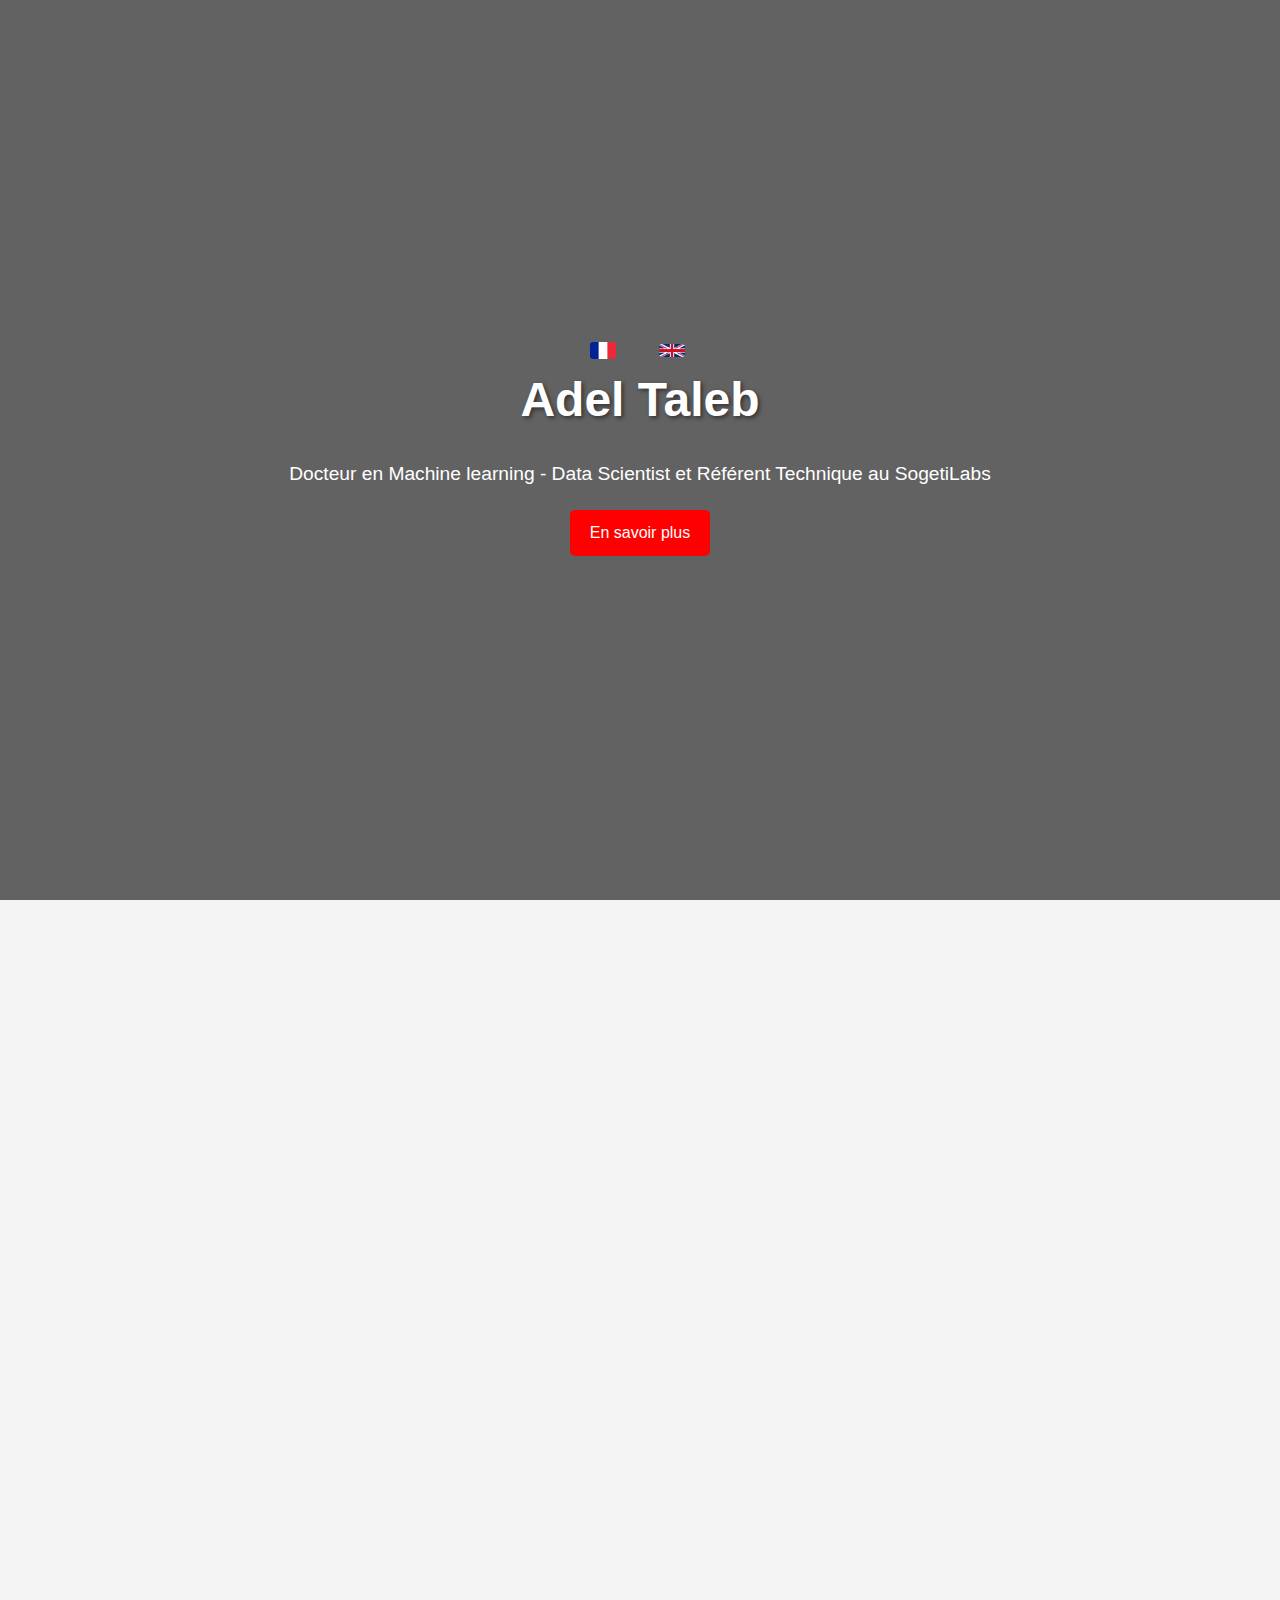
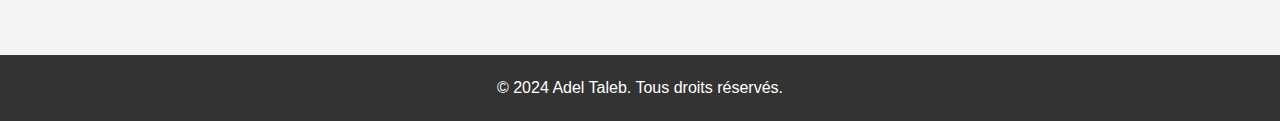
==== index.html @ 9c5132cb "Update index.html" ====
<!DOCTYPE html>
<html lang="fr">
<head>
    <meta charset="UTF-8">
    <meta name="viewport" content="width=device-width, initial-scale=1.0">
    <title>Adel Taleb - Data Scientist</title>
    <link rel="stylesheet" href="https://cdnjs.cloudflare.com/ajax/libs/font-awesome/5.15.4/css/all.min.css">
    <link rel="stylesheet" href="styles.css">
    <script defer src="script.js"></script>
</head>
<body>
    <header>
        <div class="container">
            <nav>
                <ul>
                    <li><a href="index.html"><img src="france.png" alt="Français" class="flag-icon"></a></li>
                    <li><a href="index_en.html"><img src="uk.png" alt="English" class="flag-icon"></a></li>
                </ul>
            </nav>
            <h1 class="title">Adel Taleb</h1>
            <p class="subtitle">Docteur en Machine learning - Data Scientist et Référent Technique au SogetiLabs</p>
            <a href="#about" class="btn">En savoir plus</a>
        </div>
    </header>

    <section id="about" class="fade-in">
        <div class="container">
            <h2>À propos de moi</h2>
            <div class="about-content">
                <img src="photo-identite.jpg" alt="Photo d'Adel Taleb" class="photo-identite">
                <div>
                    <p>Je suis Adel Taleb, docteur en Machine Learning et Data Scientist. Mes recherches portent sur l'analyse de la motricité à travers l'utilisation de la vision par ordinateur et de l'intelligence artificielle pour évaluer les troubles neuro-moteurs chez l'enfant et l'adulte.</p>
                    <p>Dans ma thèse, j'ai exploré quatre axes principaux :</p>
                    <ul>
                        <li><strong>Étude des mouvements généraux (GMs) :</strong> J'ai modélisé ces mouvements via l'intelligence artificielle pour les utiliser comme indicateurs précoces des troubles neuro-moteurs.</li>
                        <li><strong>Adaptation des modèles de pose pour les nourrissons :</strong> J'ai optimisé les modèles d'estimation de pose en contexte de données limitées, en tenant compte des spécificités morphologiques des nourrissons.</li>
                        <li><strong>Classification de l'amytrophie spinale infantile (ASI) :</strong> J'ai développé un modèle de classification pour l'ASI, en insistant sur l'explicabilité clinique des résultats.</li>
                        <li><strong>Analyse biomécanique de la marche chez l'adulte :</strong> J'ai appliqué les techniques développées pour les enfants à l'analyse des troubles de la marche chez les adultes, en particulier dans le cadre de l’hémiplégie.</li>
                    </ul>
                    <p>Mon travail a contribué à améliorer l’évaluation et le diagnostic des anomalies motrices, tant dans le domaine pédiatrique que chez les adultes. Il ouvre également de nouvelles perspectives pour la détection précoce des troubles neuro-moteurs.</p>
                </div>
            </div>
        </div>
    </section>

    <section id="experience" class="fade-in">
        <div class="container">
            <h2>Expériences professionnelles</h2>
    
            <!-- Première expérience : SogetiLabs -->
            <div class="timeline-item">
                <h3>SogetiLabs (Capgemini) - Data Scientist et Responsable du pôle data</h3>
                <p><strong>Septembre 2020 - Octobre 2024</strong></p>
                <p>À SogetiLabs, j'ai dirigé plusieurs projets d'envergure en tant que responsable du pôle data. Mes principales missions incluent :</p>
                <ul>
                    <li><strong>Projet de classification des comportements moteurs chez les nouveau-nés :</strong> Développement d'un modèle basé sur l'intelligence artificielle pour détecter les anomalies dans les mouvements généraux (GMs) des nourrissons. Ce projet a permis une détection plus précoce des troubles neuro-moteurs.</li>
                    <li><strong>Optimisation des modèles de deep learning :</strong> Mise en place d'une pipeline pour optimiser les performances des modèles de deep learning sur des données médicales, en adaptant les architectures de réseaux neuronaux convolutifs.</li>
                    <li><strong>Encadrement d'une équipe de data scientists :</strong> Supervision et mentorat de stagiaires et consultants dans la réalisation de projets de recherche et développement autour de l'intelligence artificielle.</li>
                </ul>
            </div>
    
            <!-- Deuxième expérience : PSL PhD -->
            <div class="timeline-item">
                <h3>Laboratoire CHART (PSL) - PhD Student</h3>
                <p><strong>Septembre 2019 - Octobre 2024</strong></p>
                <p>Dans le cadre de ma thèse à PSL, j'ai travaillé sur plusieurs axes majeurs de la recherche en vision par ordinateur appliquée à la motricité humaine :</p>
                <ul>
                    <li><strong>Développement d'un modèle pour l'amyotrophie spinale infantile :</strong> Création d'un modèle de classification pour diagnostiquer l'ASI à partir de vidéos de nourrissons. Ce modèle a été conçu pour être interprétable par des cliniciens.</li>
                    <li><strong>Étude des mouvements pathologiques chez les enfants :</strong> Analyse des mouvements anormaux chez les nourrissons en collaboration avec des neurologues pédiatriques, et adaptation des techniques de deep learning à des données médicales limitées.</li>
                </ul>
            </div>
    
            <!-- Troisième expérience : Alternance Data Scientist -->
            <div class="timeline-item">
                <h3>SogetiLabs (Capgemini) - Alternant Data Scientist</h3>
                <p><strong>Septembre 2018 - Septembre 2019</strong></p>
                <p>En tant qu'alternant Data Scientist, j'ai participé à des projets innovants au sein de l'équipe de R&D :</p>
                <ul>
                    <li><strong>Reconnaissance d'entités nommées :</strong> Développement d'algorithmes de deep learning pour la reconnaissance d'entités dans des documents textuels et leur anonymisation.</li>
                    <li><strong>Analyse prédictive de données :</strong> Participation à des projets d'analyse prédictive en utilisant des techniques de machine learning supervisé et non supervisé.</li>
                </ul>
            </div>
        </div>
    </section>
    
    <section id="education" class="fade-in">
        <div class="container">
            <h2>Diplômes</h2>
    
            <!-- Doctorat en Machine Learning -->
            <div class="timeline-item">
                <h3>Doctorat en Machine Learning</h3>
                <p><strong>École Pratique des Hautes Études (EPHE) - Paris, France</strong></p>
                <p><strong>2020 - 2024</strong></p>
                <p>Thèse portant sur l'analyse de la motricité à l'aide de la vision par ordinateur et de l'intelligence artificielle pour détecter et évaluer les troubles neuro-moteurs chez les enfants et les adultes.</p>
            </div>
    
            <!-- Master Machine Learning for Data Science -->
            <div class="timeline-item">
                <h3>Master Machine Learning for Data Science (mention B)</h3>
                <p><strong>Université Paris Cité - Paris, France</strong></p>
                <p><strong>2018 - 2020</strong></p>
                <p>Principaux projets réalisés :</p>
                <ul>
                    <li><strong>Mesure de la qualité de documents embeddings (Text Mining) :</strong> Analyse de la qualité des représentations vectorielles de documents textuels.</li>
                    <li><strong>Implémentation d'un réseau antagoniste génératif (GAN) :</strong> Utilisation des GANs pour le pseudo labeling dans le cadre du Deep Learning.</li>
                    <li><strong>Apprentissage profond pour la réduction de dimension :</strong> Utilisation du deep learning pour réduire la dimensionnalité des données complexes.</li>
                    <li><strong>Projet AI4Eye :</strong> Conception d'un modèle pour la reconnaissance et l'interprétation d'images vidéo destiné aux personnes malvoyantes, avec une estimation des distances (loin et proche).</li>
                    <li><strong>Système de recommandation :</strong> Réalisation d'un système de recommandation basé sur le filtrage collaboratif avec des méthodes de clustering pour estimer la qualité des recommandations.</li>
                </ul>
            </div>
        </div>
    </section>
    
    <section id="skills" class="fade-in">
        <div class="container">
            <h2>Compétences</h2>
    
            <h3>Compétences techniques</h3>
            <p>J'ai acquis une solide expertise dans plusieurs technologies et langages de programmation tout au long de ma carrière en tant que Data Scientist et chercheur en Machine Learning.</p>
            <div class="skills-grid">
                <div class="skill-box">
                    <i class="fas fa-code"></i>
                    <h4>Python</h4>
                    <p>Utilisé pour le développement de modèles d'intelligence artificielle, la gestion de données massives et l'implémentation de pipelines de machine learning.</p>
                </div>
                <div class="skill-box">
                    <i class="fas fa-chart-line"></i>
                    <h4>R</h4>
                    <p>Principalement utilisé pour l'analyse statistique et le traitement de données en R&D, ainsi que pour la création de visualisations de données avancées.</p>
                </div>
                <div class="skill-box">
                    <i class="fas fa-brain"></i>
                    <h4>TensorFlow & PyTorch</h4>
                    <p>Bibliothèques de deep learning utilisées pour l'entraînement et la mise en production de modèles d'apprentissage profond.</p>
                </div>
                <div class="skill-box">
                    <i class="fas fa-laptop-code"></i>
                    <h4>Scikit-Learn</h4>
                    <p>Utilisée pour la création de modèles de machine learning supervisés et non supervisés, notamment pour la classification et la régression.</p>
                </div>
                <div class="skill-box">
                    <i class="fas fa-database"></i>
                    <h4>SQL & NoSQL</h4>
                    <p>Maîtrise des bases de données relationnelles et non relationnelles, utilisées pour la gestion et l'extraction de données structurées et non structurées.</p>
                </div>
                <div class="skill-box">
                    <i class="fas fa-code-branch"></i>
                    <h4>Java & C/C++</h4>
                    <p>Langages utilisés dans des projets de développement d'applications nécessitant des performances élevées, notamment en vision par ordinateur.</p>
                </div>
            </div>
    
            <h3>Compétences interpersonnelles</h3>
            <div class="skills-grid">
                <div class="skill-box">
                    <i class="fas fa-users"></i>
                    <h4>Communication</h4>
                    <p>Capacité à vulgariser les concepts techniques complexes pour un public non spécialisé.</p>
                </div>
                <div class="skill-box">
                    <i class="fas fa-lightbulb"></i>
                    <h4>Résolution de problèmes</h4>
                    <p>Esprit analytique et résolution de problèmes.</p>
                </div>
                <div class="skill-box">
                    <i class="fas fa-handshake"></i>
                    <h4>Travail en équipe</h4>
                    <p>Excellentes compétences en communication et travail d'équipe.</p>
                </div>
                <div class="skill-box">
                    <i class="fas fa-calendar-check"></i>
                    <h4>Rigueur</h4>
                    <p>Grande rigueur et gestion des priorités.</p>
                </div>
            </div>
        </div>
    </section>

    <section id="publications" class="fade-in">
        <div class="container">
            <h2>Publications scientifiques</h2>
            <ul>
                <li>Taleb, A. et al. (2024). <em>Spinal Muscular Atrophy Hypotonia Detection Using Computer Vision</em>. JAMA Pediatrics.</li>
                <li>Taleb, A. et al. (2023). <em>Improve pose estimation model performance with unlabeled data</em>. IEEE CSCE.</li>
                <li>Rambaud, P. et al. (2023). <em>Binary classification vs anomaly detection on imbalanced tabular medical datasets</em>. IEEE CSCE.</li>
            </ul>
        </div>
    </section>

    <section id="contact" class="fade-in">
        <div class="container">
            <h2>Contact</h2>
            <p>Email : <a href="mailto:adel-taleb@outlook.com">adel-taleb@outlook.com</a></p>
            <p>Téléphone : +33 6 51 69 81 42</p>
            <p>LinkedIn : <a href="https://www.linkedin.com/in/adel-ali-taleb">linkedin.com/in/adel-ali-taleb</a></p>
        </div>
    </section>

    <footer>
        <div class="container">
            <p>© 2024 Adel Taleb. Tous droits réservés.</p>
        </div>
    </footer>
</body>
</html>
---- styles.css ----
* {
    margin: 0;
    padding: 0;
    box-sizing: border-box;
}

body {
    font-family: 'Arial', sans-serif;
    background-color: #f4f4f4;
    color: #333;
    line-height: 1.6;
}

header {
    background: linear-gradient(rgba(0, 0, 0, 0.6), rgba(0, 0, 0, 0.6)), url('background.jpg') no-repeat center center/cover;
    height: 100vh;
    display: flex;
    justify-content: center;
    align-items: center;
    color: white;
    text-align: center;
}

header .title {
    font-size: 3em;
    animation: slide-in 1.5s ease-in-out;
    text-shadow: 2px 2px 4px rgba(0, 0, 0, 0.5); /* Ombre pour rendre le texte lisible */
}

header .subtitle {
    margin: 20px 0;
    font-size: 1.2em;
    animation: fade-in 2s ease-in-out;
}

.btn {
    background-color: #FF0000; /* Couleur rouge */
    color: white;
    padding: 10px 20px;
    text-decoration: none;
    border-radius: 5px; /* Arrondir tous les coins */
    animation: bounce-in 2.5s ease-in-out;
    transition: background-color 0.3s ease;
    display: inline-block; /* S'assurer que le bouton est un élément de bloc */
    overflow: hidden; /* Pour éviter tout débordement de style */
}

.btn:hover {
    background-color: #cc0000; /* Couleur plus foncée au survol */
}

.container {
    width: 80%;
    margin: auto;
    overflow: hidden;
}

section {
    padding: 60px 0;
}

.fade-in {
    opacity: 0;
    transform: translateY(20px);
    transition: all 0.5s ease-in-out;
}

.skills-grid {
    display: flex;
    justify-content: space-between;
}

.skill-box {
    background: #eee;
    padding: 20px;
    border-radius: 8px;
    width: 48%;
}

.timeline {
    margin-top: 20px;
}

.timeline-item {
    margin-bottom: 20px;
    background-color: white;
    padding: 20px;
    border-left: 4px solid #FF0000; /* Changement de la bordure verte à rouge */
    border-radius: 5px;
}

footer {
    background-color: #333;
    color: white;
    text-align: center;
    padding: 20px 0;
}

@keyframes slide-in {
    from {
        transform: translateY(-50px);
    }
    to {
        transform: translateY(0);
    }
}

@keyframes fade-in {
    from {
        opacity: 0;
    }
    to {
        opacity: 1;
    }
}

@keyframes bounce-in {
    from {
        transform: scale(0.9);
    }
    to {
        transform: scale(1);
    }
}

.fade-in.visible {
    opacity: 1;
    transform: translateY(0);
}

.photo-identite {
    width: 150px;
    height: 200px;
    object-fit: cover;
    float: left;
    margin-right: 20px;
    border: 3px solid #FFFFFF;  /*Tu peux garder ou changer la couleur de la bordure */
    /* Supprimer le border-radius pour retirer l'effet de cercle */
}

nav ul {
    list-style-type: none;
    padding: 0;
    text-align: center;
}

nav ul li {
    display: inline;
    margin: 0 15px;
}

nav ul li a img.flag-icon {
    width: 30px;
    height: auto;
    vertical-align: middle;
    border: 2px solid transparent;
    border-radius: 5px;
}

nav ul li a img.flag-icon:hover {
    border-color: #FF0000; /* Bordure rouge au survol des icônes de drapeau */
}

.flag-icon {
    width: 30px;
    height: auto;
    vertical-align: middle;
    margin-right: 5px;
}
.about-content {
    display: flex;
    align-items: flex-start;
}

.about-content img {
    margin-right: 20px;
    width: 150px;
    height: 150px;
    object-fit: cover;
    border: 3px solid #FFFFFF; /* Garde ou modifie la couleur de la bordure */
}

.about-content p, .about-content ul {
    flex: 1; /* Permet au texte de prendre tout l'espace restant à droite de l'image */
}
.skills-grid {
    display: flex;
    flex-wrap: wrap;
    justify-content: space-around;
    margin-top: 20px;
}

.skill-box {
    background-color: #f9f9f9;
    border-radius: 8px;
    padding: 20px;
    width: 30%;
    margin: 10px 0;
    text-align: center;
    box-shadow: 0 4px 6px rgba(0, 0, 0, 0.1);
    transition: transform 0.3s ease, box-shadow 0.3s ease;
    opacity: 0;
    transform: translateY(20px);
    animation: fadeInUp 0.5s forwards;
}

.skill-box i {
    font-size: 2em;
    color: #FF0000; /* Couleur des icônes */
    margin-bottom: 10px;
}

.skill-box:hover {
    transform: translateY(-5px);
    box-shadow: 0 6px 12px rgba(0, 0, 0, 0.15);
}

@keyframes fadeInUp {
    to {
        opacity: 1;
        transform: translateY(0);
    }
}
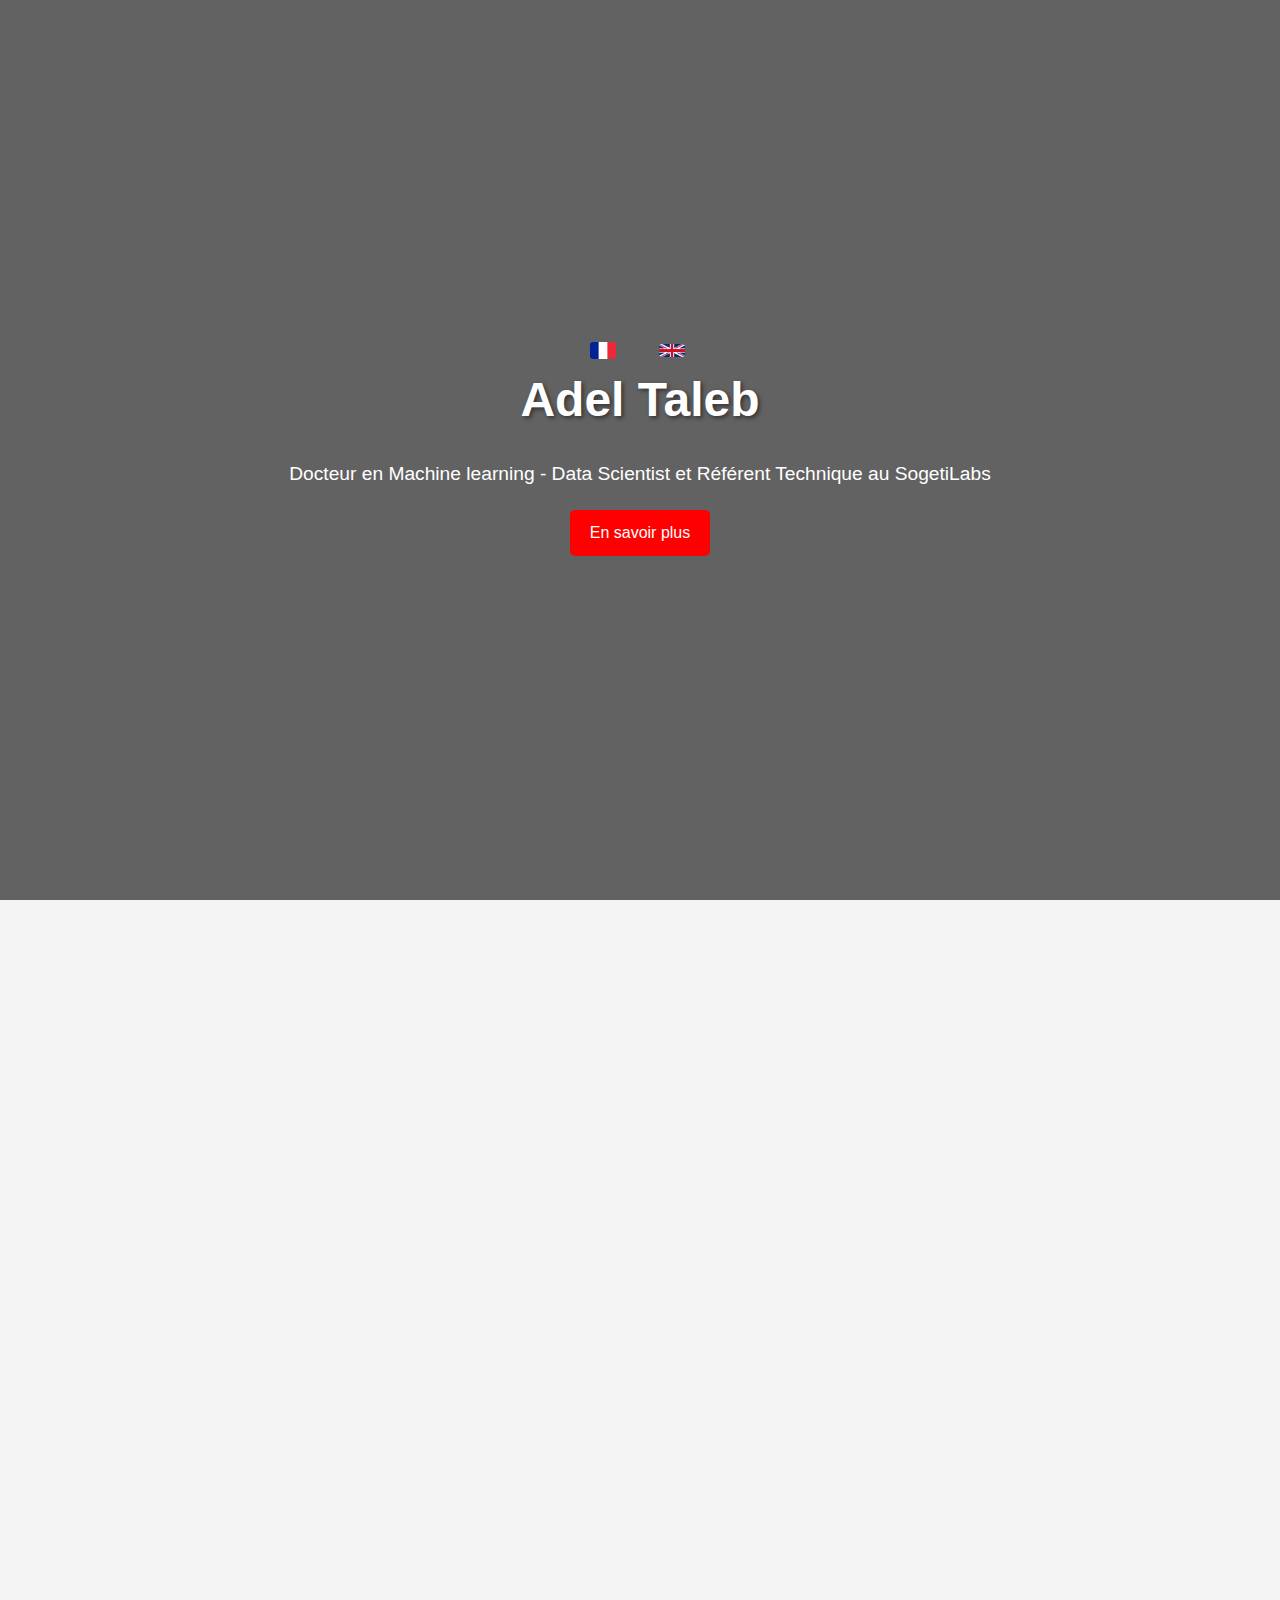
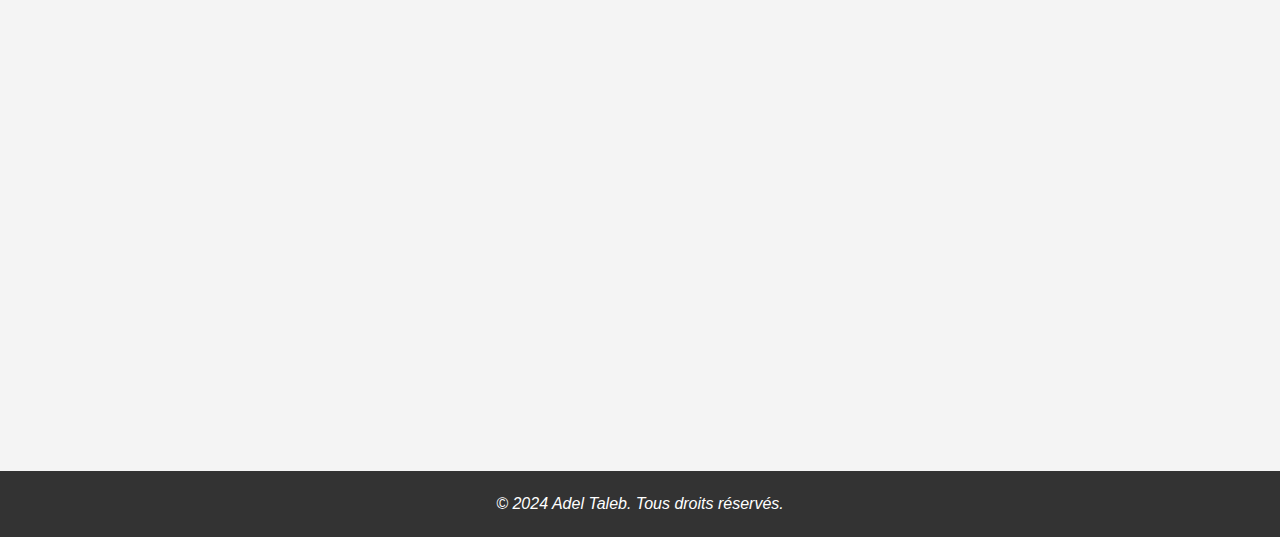
==== commit 03a4dc8f: "Update index.html" ====
--- a/index.html
+++ b/index.html
@@ -179,14 +179,42 @@
 
     <section id="publications" class="fade-in">
         <div class="container">
-            <h2>Publications scientifiques</h2>
-            <ul>
-                <li>Taleb, A. et al. (2024). <em>Spinal Muscular Atrophy Hypotonia Detection Using Computer Vision</em>. JAMA Pediatrics.</li>
-                <li>Taleb, A. et al. (2023). <em>Improve pose estimation model performance with unlabeled data</em>. IEEE CSCE.</li>
-                <li>Rambaud, P. et al. (2023). <em>Binary classification vs anomaly detection on imbalanced tabular medical datasets</em>. IEEE CSCE.</li>
-            </ul>
-        </div>
-    </section>
+            <h2>Publications</h2>
+    
+            <div class="publications-grid">
+                <!-- Publication 1 -->
+                <div class="publication-item">
+                    <li>Taleb, A. et al. (2023). <em></em>. </li>
+                    <i class="fas fa-file-alt"></i>
+                    <h4>Spinal Muscular Atrophy Hypotonia Detection Using Computer Vision</h4>
+                    <p>Adel Taleb, Philippe Rambaud, Samuel Diop, Raphaël Fauches, Joanna Tomasik, François Jouen, Jean Bergounioux, 2024, JAMA Pediatric</p>
+                    <a href="https://pubmed.ncbi.nlm.nih.gov/38436953/" target="_blank" class="btn">Lire la publication</a>
+                </div>
+    
+                <!-- Publication 2 -->
+                <div class="publication-item">
+                    <li>Taleb, A. et al. (2023). <em></em>. </li>
+
+                    <i class="fas fa-file-alt"></i>
+                    <h4>Improve pose estimation model performance with unlabeled data</h4>
+                    <p>Adel Taleb, Samuel Diop, Philippe Rambaud, Awa Bakayoko, Audrey Benezit, Raphael Fauches, François Jouen, Jean Bergounioux, 2023, International Conference on Health Informatics and Medical Systems, IEEE CSCE.</p>
+                    <a href="https://ieeexplore.ieee.org/abstract/document/10487364" target="_blank" class="btn">Lire la publication</a>
+                </div>
+    
+                <!-- Publication 3 -->
+                <div class="publication-item">
+                    <i class="fas fa-file-alt"></i>
+                    Rambaud, P. et al. (2023). <em>
+                    <h4>Binary classification vs anomaly detection on imbalanced tabular medical datasets</h4>
+                    <p>Philippe Rambaud, Adel Taleb, Raphael Fauches, Arpad Rimmel, Joanna Tomasik, Jean Bergounioux, 2023, International Conference on Health Informatics and Medical Systems, IEEE CSCE.</p>
+                    <a href="https://ieeexplore.ieee.org/abstract/document/10487360" target="_blank" class="btn">Lire la publication</a>
+                </div>
+    
+                <!-- Ajouter plus de publications ici -->
+            </div>
+        </div>
+    </section>
+
 
     <section id="contact" class="fade-in">
         <div class="container">
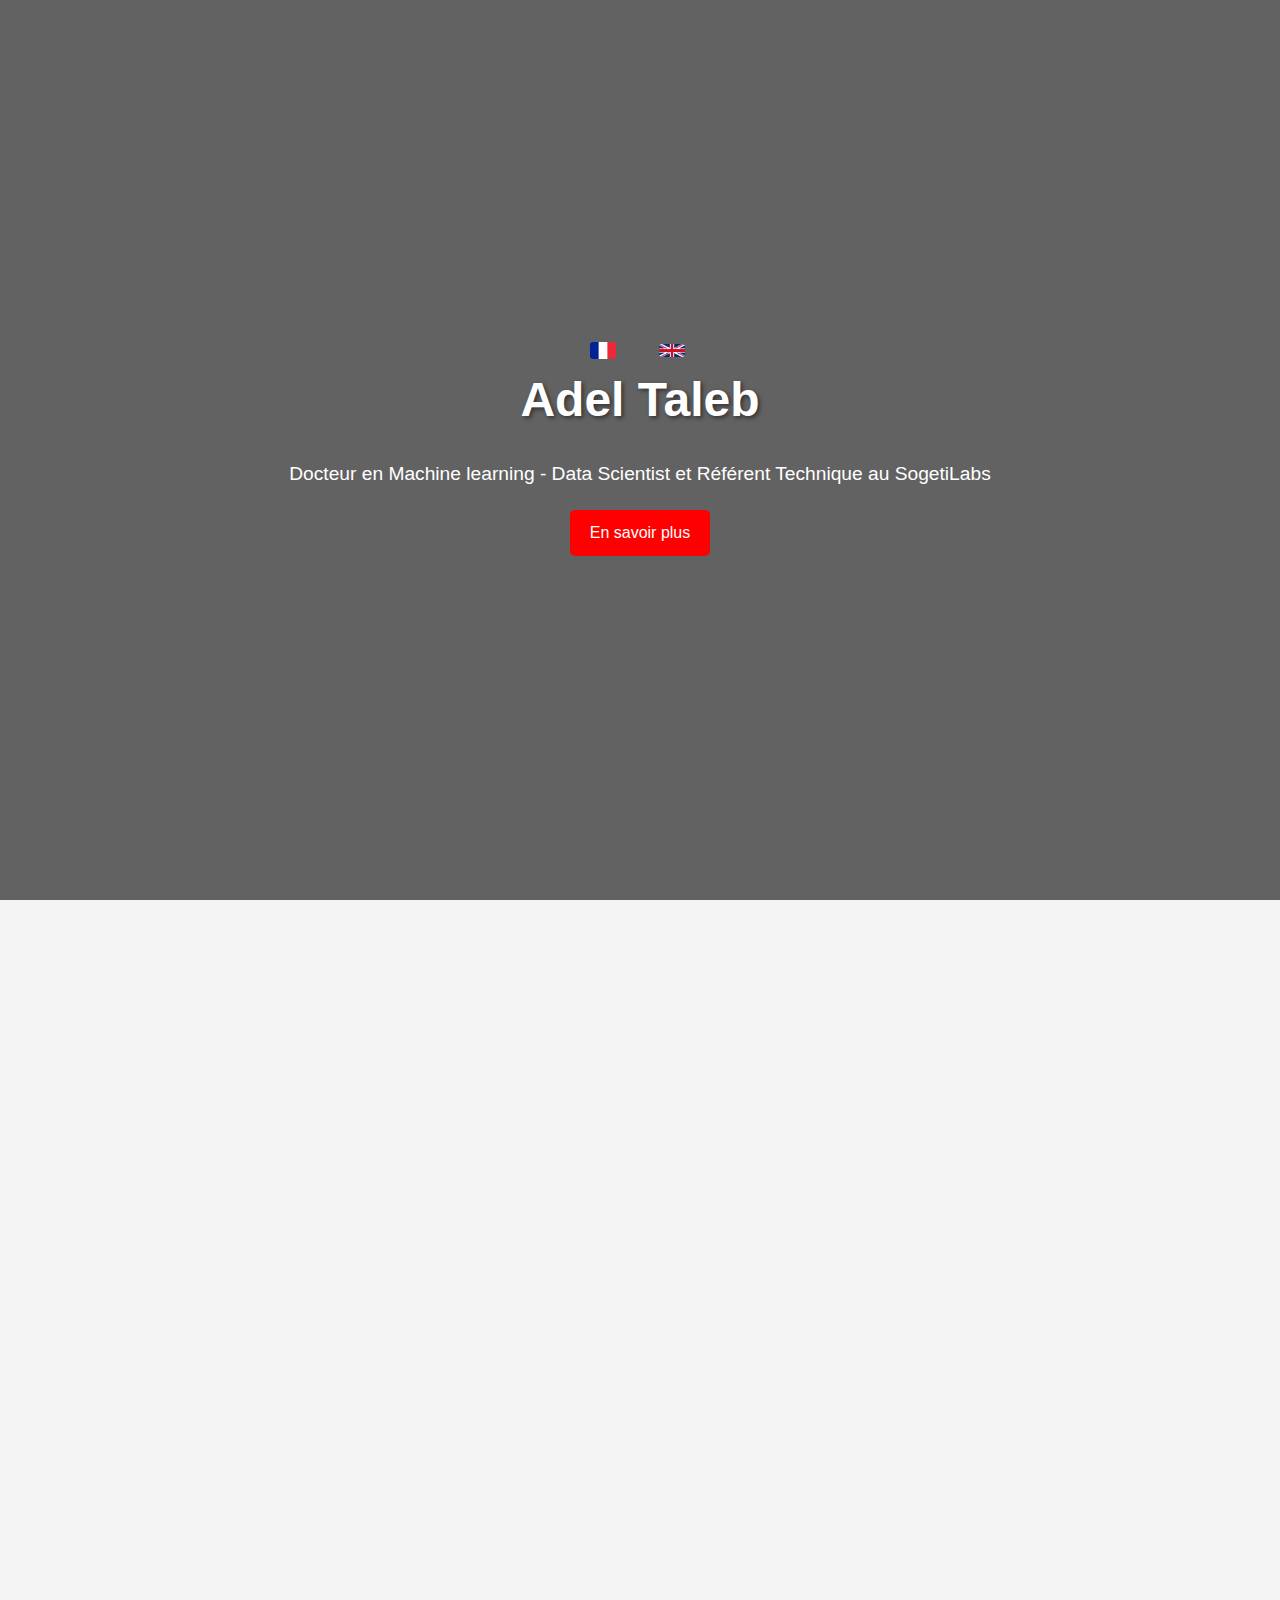
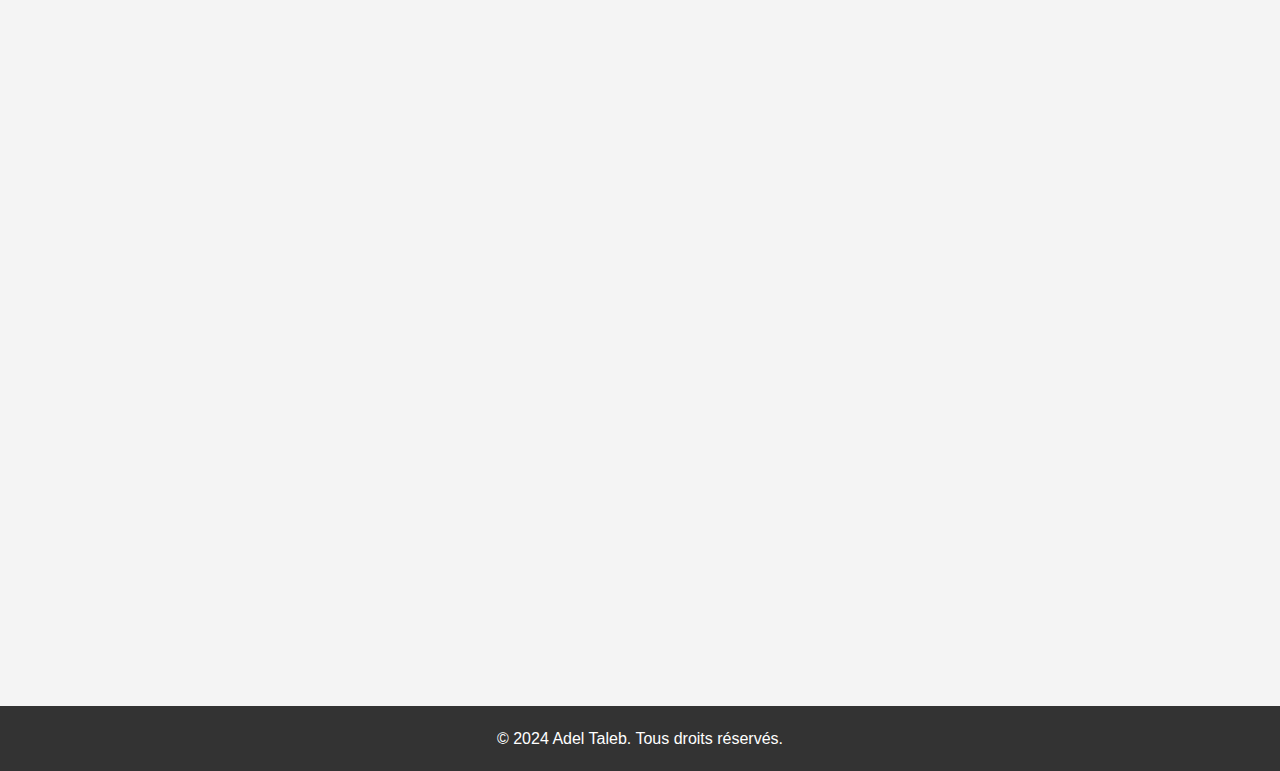
==== commit 4459362e: "Update index.html" ====
--- a/index.html
+++ b/index.html
@@ -184,7 +184,6 @@
             <div class="publications-grid">
                 <!-- Publication 1 -->
                 <div class="publication-item">
-                    <li>Taleb, A. et al. (2023). <em></em>. </li>
                     <i class="fas fa-file-alt"></i>
                     <h4>Spinal Muscular Atrophy Hypotonia Detection Using Computer Vision</h4>
                     <p>Adel Taleb, Philippe Rambaud, Samuel Diop, Raphaël Fauches, Joanna Tomasik, François Jouen, Jean Bergounioux, 2024, JAMA Pediatric</p>
@@ -193,7 +192,6 @@
     
                 <!-- Publication 2 -->
                 <div class="publication-item">
-                    <li>Taleb, A. et al. (2023). <em></em>. </li>
 
                     <i class="fas fa-file-alt"></i>
                     <h4>Improve pose estimation model performance with unlabeled data</h4>
@@ -204,7 +202,6 @@
                 <!-- Publication 3 -->
                 <div class="publication-item">
                     <i class="fas fa-file-alt"></i>
-                    Rambaud, P. et al. (2023). <em>
                     <h4>Binary classification vs anomaly detection on imbalanced tabular medical datasets</h4>
                     <p>Philippe Rambaud, Adel Taleb, Raphael Fauches, Arpad Rimmel, Joanna Tomasik, Jean Bergounioux, 2023, International Conference on Health Informatics and Medical Systems, IEEE CSCE.</p>
                     <a href="https://ieeexplore.ieee.org/abstract/document/10487360" target="_blank" class="btn">Lire la publication</a>
@@ -219,11 +216,44 @@
     <section id="contact" class="fade-in">
         <div class="container">
             <h2>Contact</h2>
-            <p>Email : <a href="mailto:adel-taleb@outlook.com">adel-taleb@outlook.com</a></p>
-            <p>Téléphone : +33 6 51 69 81 42</p>
-            <p>LinkedIn : <a href="https://www.linkedin.com/in/adel-ali-taleb">linkedin.com/in/adel-ali-taleb</a></p>
-        </div>
-    </section>
+            
+            <div class="contact-grid">
+                <!-- Informations de contact avec icônes -->
+                <div class="contact-info">
+                    <h3>Mes coordonnées</h3>
+                    <p><i class="fas fa-envelope"></i> Email : <a href="mailto:adel-taleb@outlook.com">adel-taleb@outlook.com</a></p>
+                    <p><i class="fas fa-phone"></i> Téléphone : +33 6 12 34 56 78</p>
+                    <p><i class="fas fa-map-marker-alt"></i> Localisation : Paris, France</p>
+                    <p><i class="fab fa-linkedin"></i> LinkedIn: <a href="https://www.linkedin.com/in/adel-taleb" target="_blank">My LinkedIn Profile</a></p>
+                    <p><i class="fas fa-graduation-cap"></i> Google Scholar: <a href="https://scholar.google.com/citations?user=example" target="_blank">My Google Scholar Profile</a></p>
+                </div>
+    
+                <!-- Formulaire de contact stylisé -->
+                <div class="contact-form">
+                    <h3>Envoyez-moi un message</h3>
+                    <form action="https://formspree.io/f/xyzygnej" method="POST">
+                        <div class="form-group">
+                            <label for="name">Nom</label>
+                            <input type="text" id="name" name="name" required>
+                        </div>
+                    
+                        <div class="form-group">
+                            <label for="email">Email</label>
+                            <input type="email" id="email" name="email" required>
+                        </div>
+                    
+                        <div class="form-group">
+                            <label for="message">Message</label>
+                            <textarea id="message" name="message" rows="5" required></textarea>
+                        </div>
+                    
+                        <button type="submit" class="btn">Envoyer</button>
+                    </form>
+                </div>
+            </div>
+        </div>
+    </section>
+
 
     <footer>
         <div class="container">
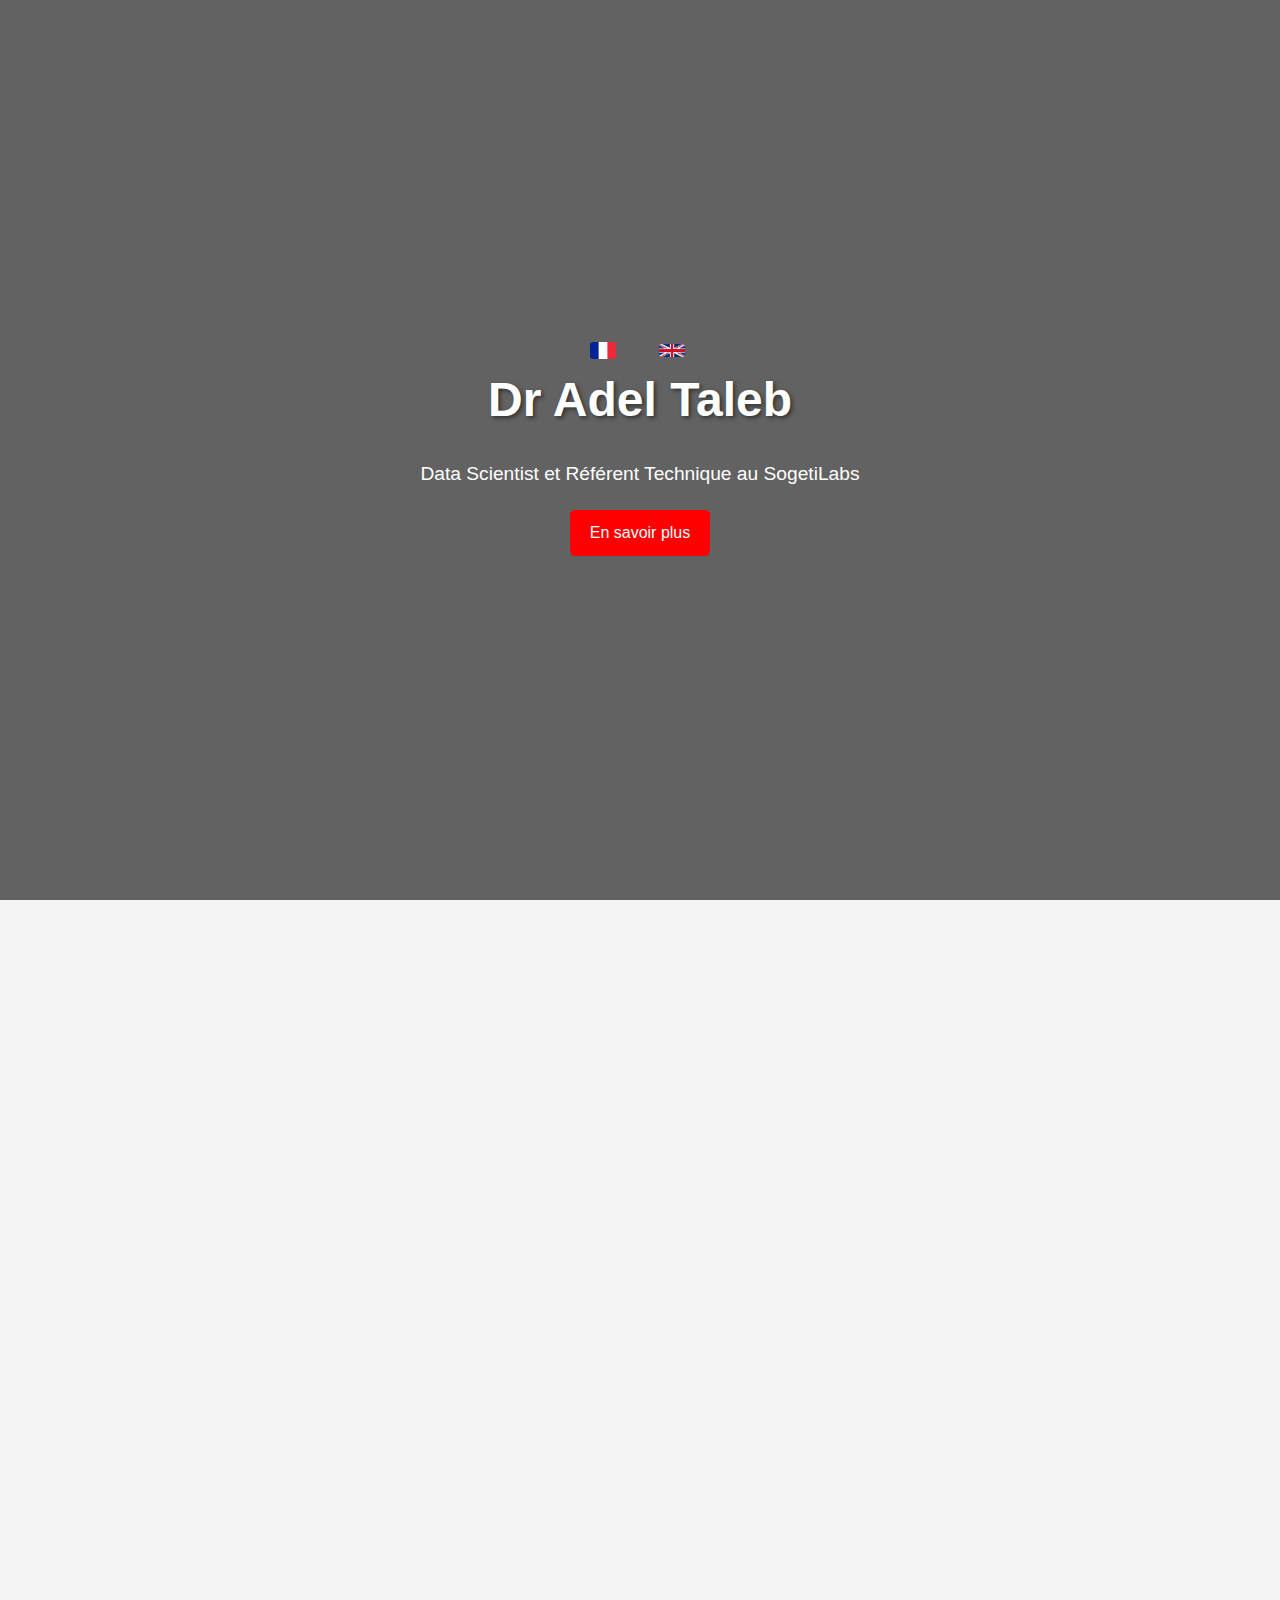
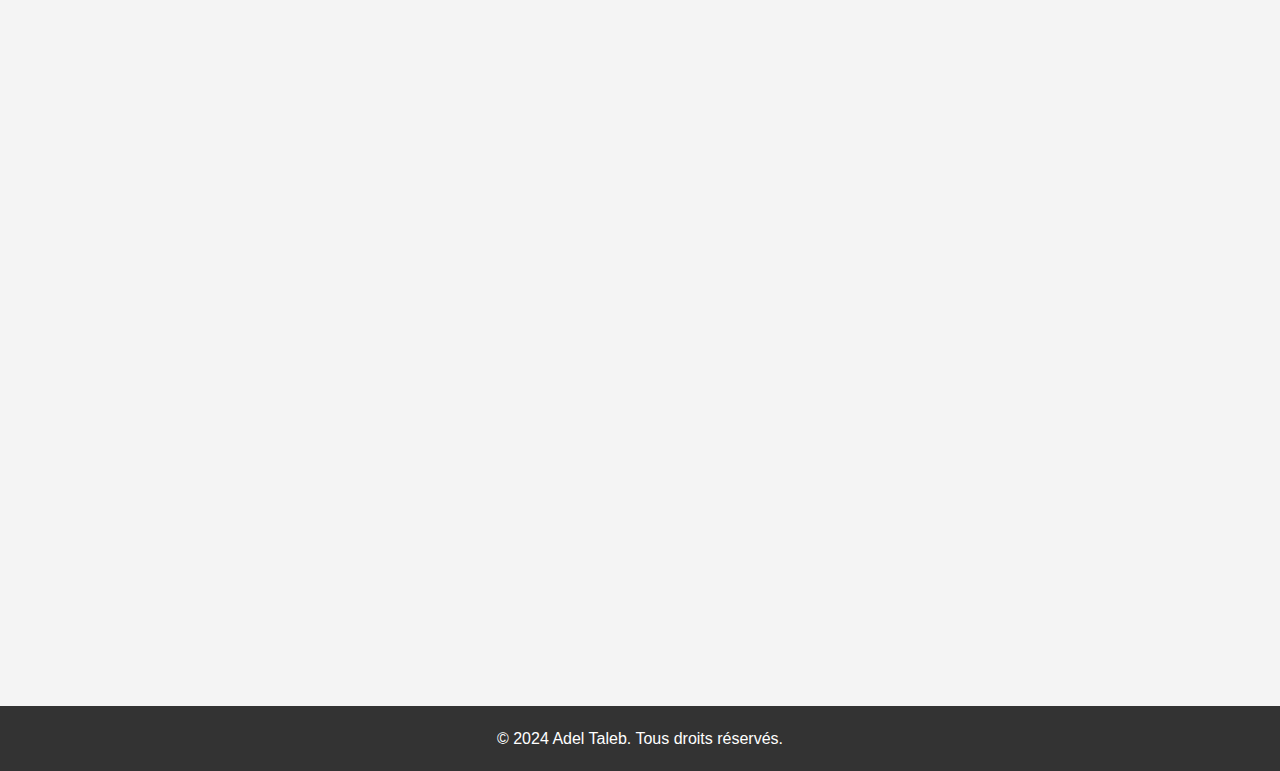
==== commit 5fd268ab: "Update index.html" ====
--- a/index.html
+++ b/index.html
@@ -3,7 +3,7 @@
 <head>
     <meta charset="UTF-8">
     <meta name="viewport" content="width=device-width, initial-scale=1.0">
-    <title>Adel Taleb - Data Scientist</title>
+    <title>Dr Adel Taleb - Data Scientist</title>
     <link rel="stylesheet" href="https://cdnjs.cloudflare.com/ajax/libs/font-awesome/5.15.4/css/all.min.css">
     <link rel="stylesheet" href="styles.css">
     <script defer src="script.js"></script>
@@ -17,8 +17,8 @@
                     <li><a href="index_en.html"><img src="uk.png" alt="English" class="flag-icon"></a></li>
                 </ul>
             </nav>
-            <h1 class="title">Adel Taleb</h1>
-            <p class="subtitle">Docteur en Machine learning - Data Scientist et Référent Technique au SogetiLabs</p>
+            <h1 class="title">Dr Adel Taleb</h1>
+            <p class="subtitle">Data Scientist et Référent Technique au SogetiLabs</p>
             <a href="#about" class="btn">En savoir plus</a>
         </div>
     </header>
@@ -224,8 +224,8 @@
                     <p><i class="fas fa-envelope"></i> Email : <a href="mailto:adel-taleb@outlook.com">adel-taleb@outlook.com</a></p>
                     <p><i class="fas fa-phone"></i> Téléphone : +33 6 12 34 56 78</p>
                     <p><i class="fas fa-map-marker-alt"></i> Localisation : Paris, France</p>
-                    <p><i class="fab fa-linkedin"></i> LinkedIn: <a href="https://www.linkedin.com/in/adel-taleb" target="_blank">My LinkedIn Profile</a></p>
-                    <p><i class="fas fa-graduation-cap"></i> Google Scholar: <a href="https://scholar.google.com/citations?user=example" target="_blank">My Google Scholar Profile</a></p>
+                    <p><i class="fab fa-linkedin"></i> <a href="https://www.linkedin.com/in/adel-ali-taleb" target="_blank">LinkedIn</a></p>
+                    <p><i class="fas fa-graduation-cap"></i> <a href="https://scholar.google.com/citations?user=example" target="_blank">Google Scholar</a></p>
                 </div>
     
                 <!-- Formulaire de contact stylisé -->
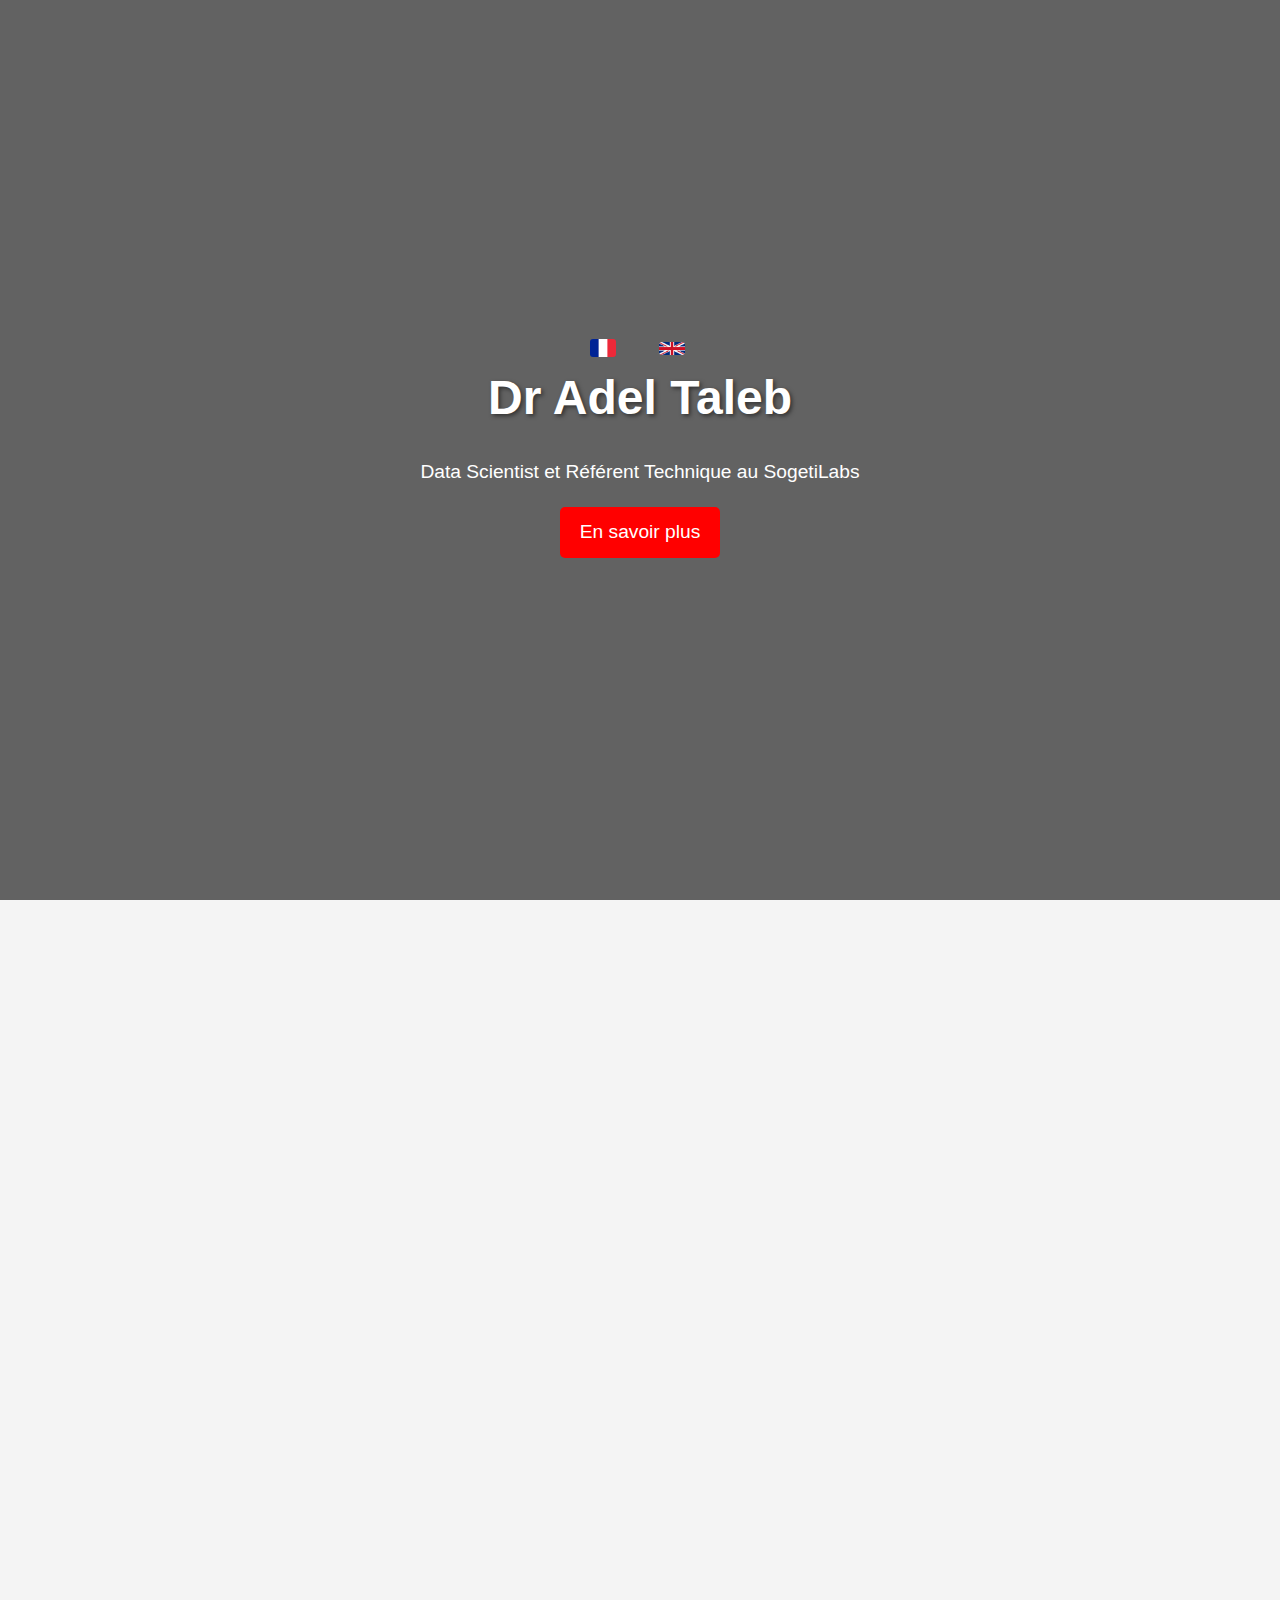
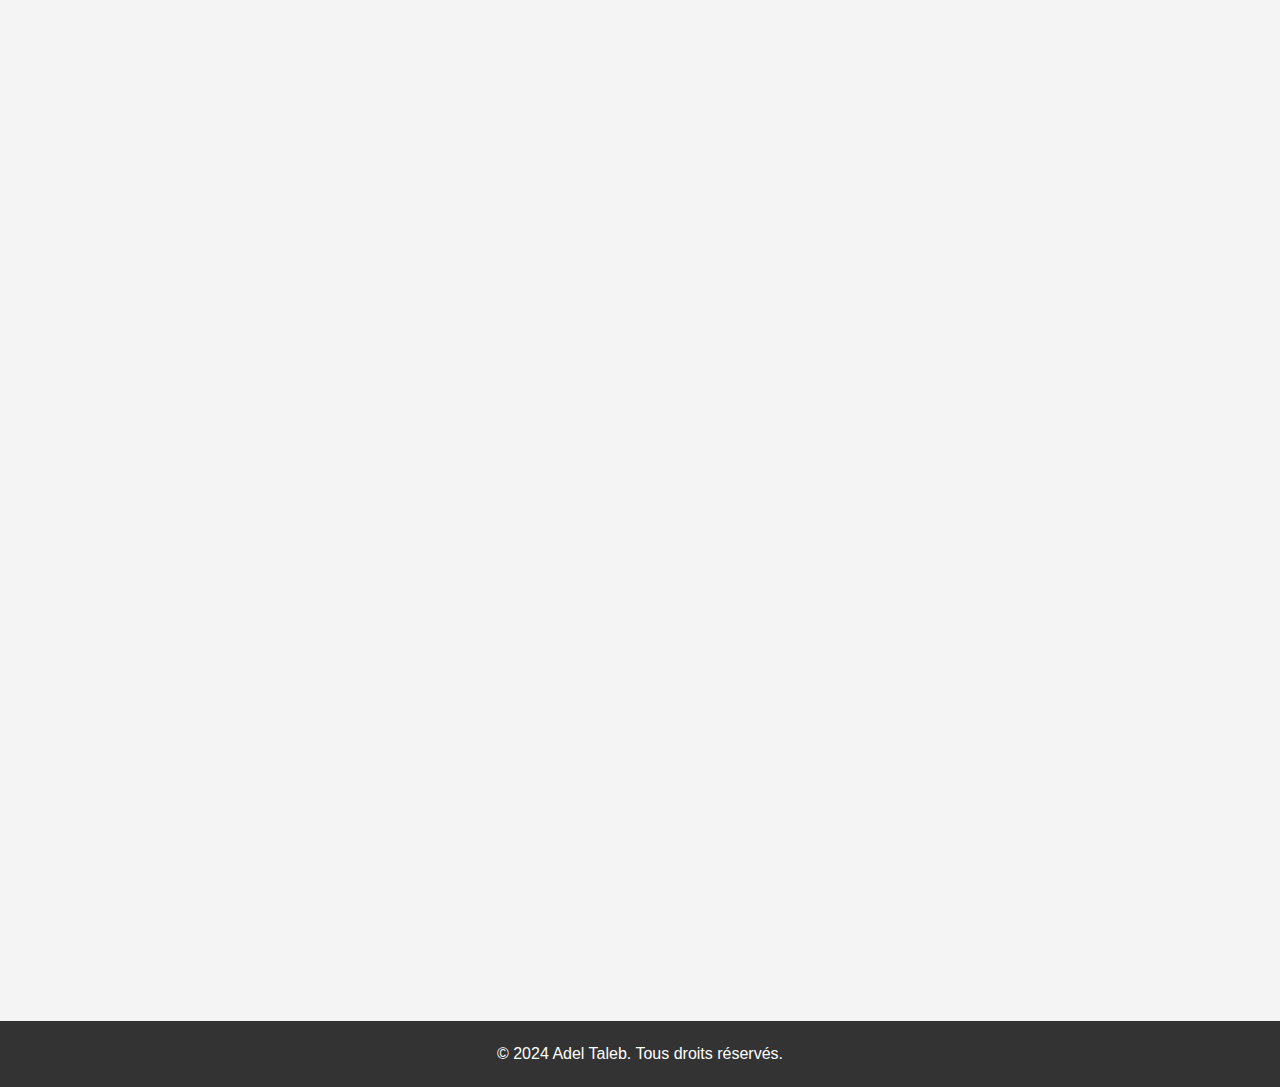
==== commit b0375284: "Update index.html" ====
--- a/index.html
+++ b/index.html
@@ -225,7 +225,7 @@
                     <p><i class="fas fa-phone"></i> Téléphone : +33 6 12 34 56 78</p>
                     <p><i class="fas fa-map-marker-alt"></i> Localisation : Paris, France</p>
                     <p><i class="fab fa-linkedin"></i> <a href="https://www.linkedin.com/in/adel-ali-taleb" target="_blank">LinkedIn</a></p>
-                    <p><i class="fas fa-graduation-cap"></i> <a href="https://scholar.google.com/citations?user=example" target="_blank">Google Scholar</a></p>
+                    <p><i class="fas fa-graduation-cap"></i> <a href="https://scholar.google.com/citations?user=dYYvnHgAAAAJ&hl=fr" target="_blank">Google Scholar</a></p>
                 </div>
     
                 <!-- Formulaire de contact stylisé -->
@@ -246,11 +246,18 @@
                             <label for="message">Message</label>
                             <textarea id="message" name="message" rows="5" required></textarea>
                         </div>
-                    
                         <button type="submit" class="btn">Envoyer</button>
                     </form>
                 </div>
             </div>
+        </div>
+    </section>
+    <section id="download-cv" class="fade-in">
+        <div class="container">
+            <h2>Téléchargez mon CV</h2>
+            <a href="CV_Adel_Taleb.pdf" download class="btn">
+                <i class="fas fa-download"></i> Télécharger mon CV
+            </a>
         </div>
     </section>
 
--- a/styles.css
+++ b/styles.css
@@ -34,19 +34,18 @@
 }
 
 .btn {
-    background-color: #FF0000; /* Couleur rouge */
+    background-color: #FF0000;
     color: white;
     padding: 10px 20px;
     text-decoration: none;
-    border-radius: 5px; /* Arrondir tous les coins */
-    animation: bounce-in 2.5s ease-in-out;
+    border-radius: 50px; /* Force un arrondi complet en haut et en bas */
+    display: inline-block;
     transition: background-color 0.3s ease;
-    display: inline-block; /* S'assurer que le bouton est un élément de bloc */
-    overflow: hidden; /* Pour éviter tout débordement de style */
+    overflow: hidden; /* S'assure qu'aucun contenu ne déborde */
 }
 
 .btn:hover {
-    background-color: #cc0000; /* Couleur plus foncée au survol */
+    background-color: #cc0000;
 }
 
 .container {
@@ -221,4 +220,152 @@
         transform: translateY(0);
     }
 }
-
+.publications-grid {
+    display: flex;
+    flex-wrap: wrap;
+    justify-content: space-around;
+    margin-top: 20px;
+}
+
+.publication-item {
+    background-color: #f9f9f9;
+    border-radius: 10px;
+    padding: 20px;
+    width: 30%;
+    margin: 10px 0;
+    text-align: center;
+    box-shadow: 0 4px 8px rgba(0, 0, 0, 0.1);
+    transition: transform 0.3s ease, box-shadow 0.3s ease;
+    opacity: 0;
+    transform: translateY(20px);
+    animation: fadeInUp 0.5s forwards;
+}
+
+.publication-item i {
+    font-size: 3em;
+    color: #FF0000; /* Couleur de l'icône */
+    margin-bottom: 10px;
+}
+
+.publication-item:hover {
+    transform: translateY(-5px);
+    box-shadow: 0 6px 12px rgba(0, 0, 0, 0.2);
+}
+
+@keyframes fadeInUp {
+    to {
+        opacity: 1;
+        transform: translateY(0);
+    }
+}
+
+.btn {
+    background-color: #FF0000;
+    color: white;
+    padding: 10px 15px;
+    text-decoration: none;
+    border-radius: 5px;
+    display: inline-block;
+    transition: background-color 0.3s ease;
+}
+
+.btn:hover {
+    background-color: #cc0000;
+}
+.contact-grid {
+    display: flex;
+    flex-wrap: wrap;
+    justify-content: space-between;
+    margin-top: 20px;
+}
+
+.contact-info, .contact-form {
+    background-color: #f9f9f9;
+    border-radius: 10px;
+    padding: 20px;
+    width: 48%; /* Permet d'afficher les deux blocs côte à côte */
+    box-shadow: 0 4px 8px rgba(0, 0, 0, 0.1);
+}
+
+.contact-info h3, .contact-form h3 {
+    margin-bottom: 15px;
+    color: #FF0000;
+}
+
+.contact-info p {
+    font-size: 1.1em;
+    margin: 10px 0;
+}
+
+.contact-info p i {
+    margin-right: 10px;
+    color: #FF0000;
+}
+
+.contact-info a {
+    color: #FF0000;
+    text-decoration: none;
+}
+
+.contact-info a:hover {
+    text-decoration: underline;
+}
+
+.form-group {
+    margin-bottom: 15px;
+}
+
+.form-group label {
+    display: block;
+    font-size: 1.1em;
+    margin-bottom: 5px;
+}
+
+.form-group input, .form-group textarea {
+    width: 100%;
+    padding: 10px;
+    border-radius: 5px;
+    border: 1px solid #ccc;
+    font-size: 1em;
+}
+
+.form-group input:focus, .form-group textarea:focus {
+    border-color: #FF0000;
+    outline: none;
+}
+
+.btn {
+    background-color: #FF0000;
+    color: white;
+    padding: 10px 20px;
+    border-radius: 5px;
+    border: none;
+    cursor: pointer;
+    font-size: 1.2em;
+    transition: background-color 0.3s ease;
+}
+
+.btn:hover {
+    background-color: #cc0000;
+}
+
+@media (max-width: 768px) {
+    .contact-info, .contact-form {
+        width: 100%;
+        margin-bottom: 20px;
+    }
+}
+.btn {
+    background-color: #FF0000;
+    color: white;
+    padding: 10px 20px;
+    text-decoration: none;
+    border-radius: 5px;
+    display: inline-block;
+    font-size: 1.2em;
+    transition: background-color 0.3s ease;
+}
+
+.btn:hover {
+    background-color: #cc0000;
+}
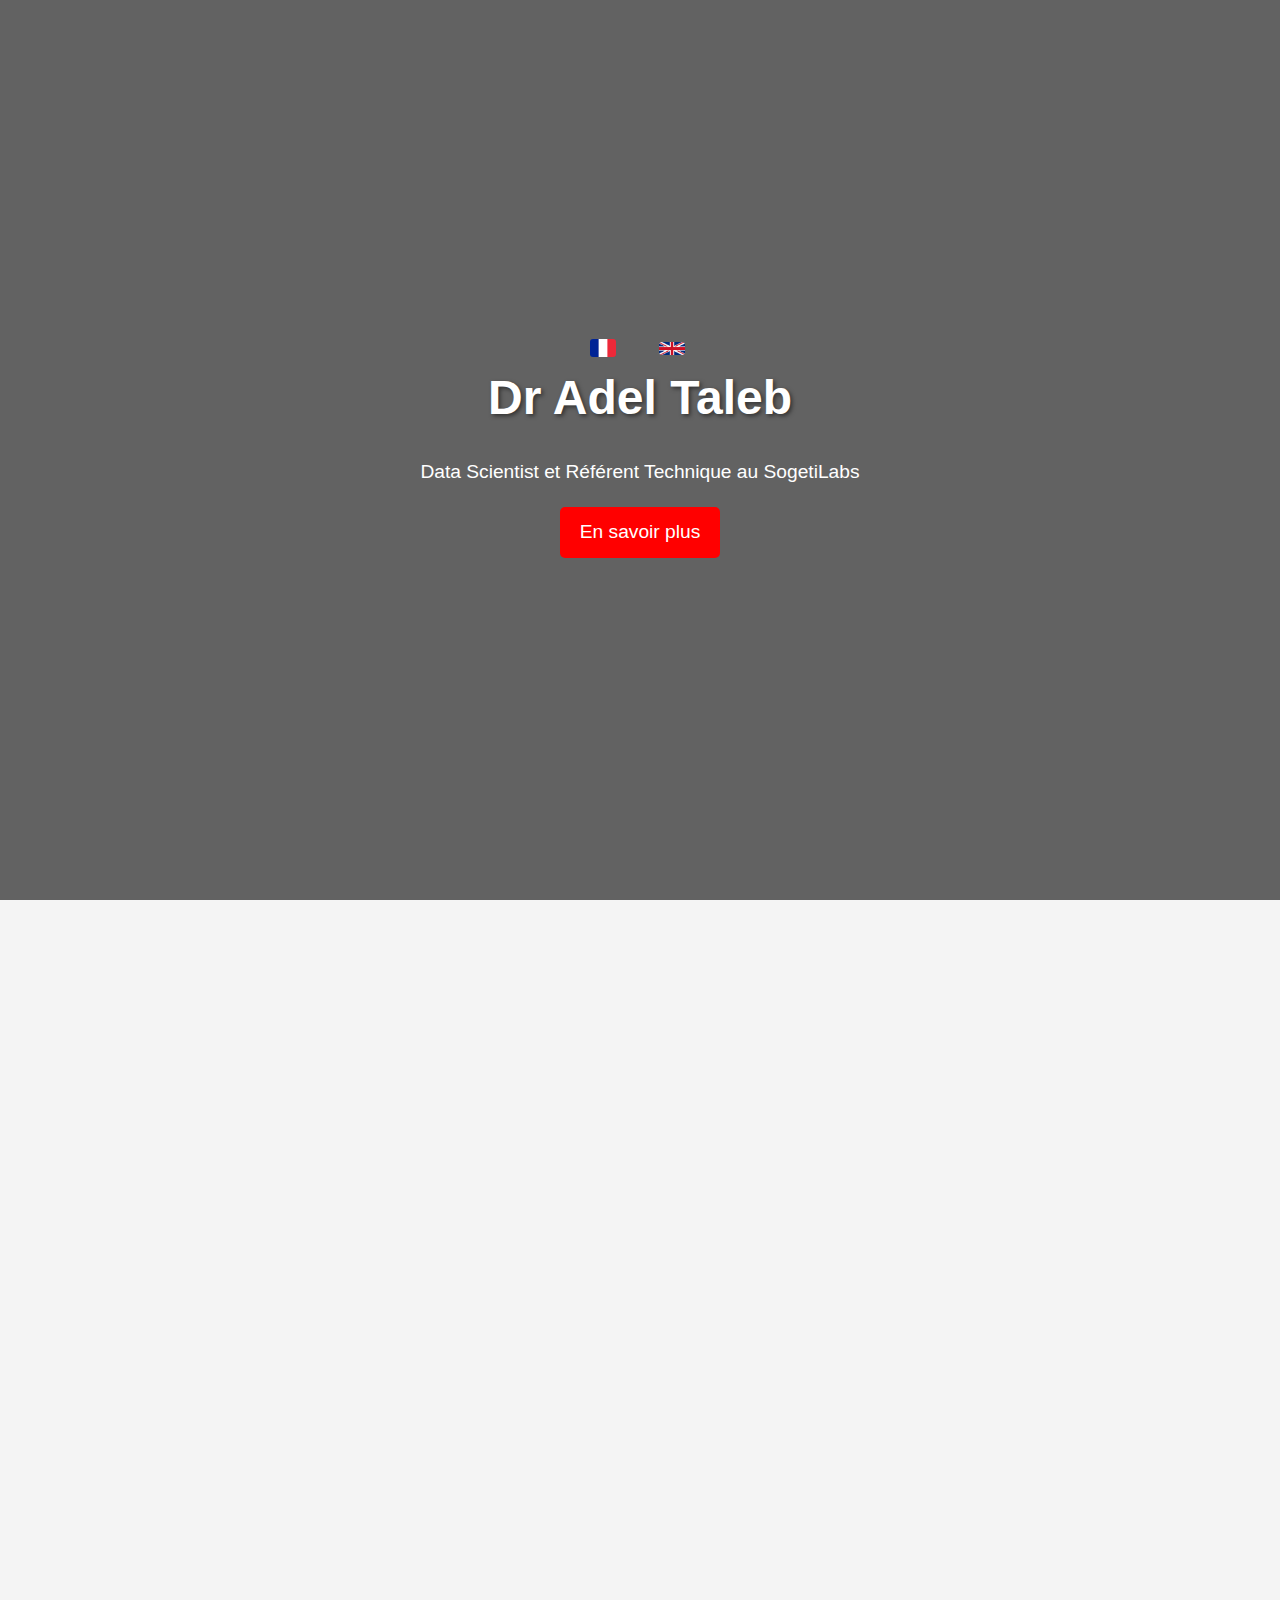
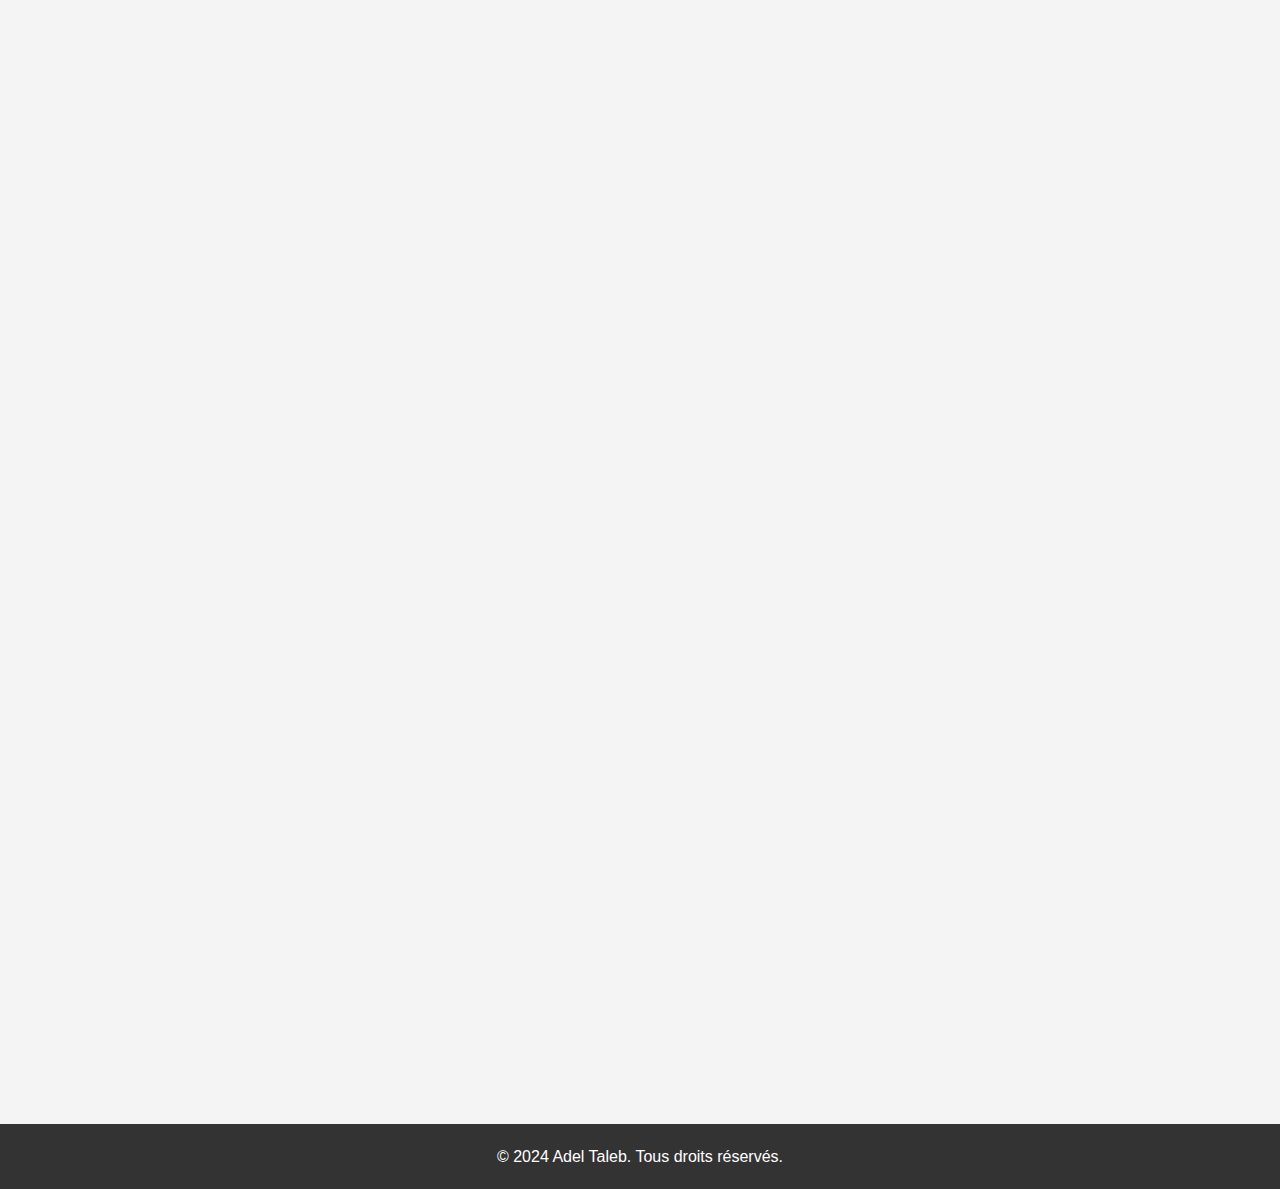
==== commit c3d7dc00: "Update formation index.html" ====
--- a/index.html
+++ b/index.html
@@ -82,35 +82,40 @@
             </div>
         </div>
     </section>
-    
-    <section id="education" class="fade-in">
-        <div class="container">
-            <h2>Diplômes</h2>
-    
-            <!-- Doctorat en Machine Learning -->
-            <div class="timeline-item">
-                <h3>Doctorat en Machine Learning</h3>
-                <p><strong>École Pratique des Hautes Études (EPHE) - Paris, France</strong></p>
-                <p><strong>2020 - 2024</strong></p>
-                <p>Thèse portant sur l'analyse de la motricité à l'aide de la vision par ordinateur et de l'intelligence artificielle pour détecter et évaluer les troubles neuro-moteurs chez les enfants et les adultes.</p>
-            </div>
-    
-            <!-- Master Machine Learning for Data Science -->
-            <div class="timeline-item">
-                <h3>Master Machine Learning for Data Science (mention B)</h3>
-                <p><strong>Université Paris Cité - Paris, France</strong></p>
-                <p><strong>2018 - 2020</strong></p>
-                <p>Principaux projets réalisés :</p>
-                <ul>
-                    <li><strong>Mesure de la qualité de documents embeddings (Text Mining) :</strong> Analyse de la qualité des représentations vectorielles de documents textuels.</li>
-                    <li><strong>Implémentation d'un réseau antagoniste génératif (GAN) :</strong> Utilisation des GANs pour le pseudo labeling dans le cadre du Deep Learning.</li>
-                    <li><strong>Apprentissage profond pour la réduction de dimension :</strong> Utilisation du deep learning pour réduire la dimensionnalité des données complexes.</li>
-                    <li><strong>Projet AI4Eye :</strong> Conception d'un modèle pour la reconnaissance et l'interprétation d'images vidéo destiné aux personnes malvoyantes, avec une estimation des distances (loin et proche).</li>
-                    <li><strong>Système de recommandation :</strong> Réalisation d'un système de recommandation basé sur le filtrage collaboratif avec des méthodes de clustering pour estimer la qualité des recommandations.</li>
-                </ul>
-            </div>
-        </div>
-    </section>
+<section id="education" class="fade-in">
+    <div class="container">
+        <h2>Formations</h2>
+
+        <!-- Doctorat en Informatique, Statistiques et Cognition -->
+        <div class="timeline-item">
+            <h3>Doctorat en Informatique, Statistiques et Cognition - Université PSL, Laboratoire CHArt</h3>
+            <p><strong>2020 - 2024</strong></p>
+            <p><em>Titre de la thèse : Analyse de la motricité chez le nourrisson et l'adulte</em></p>
+            <ul>
+                <li><strong>Étude des mouvements généraux chez les nourrissons par apprentissage automatique :</strong> Réalisation d'un état de l'art avancé sur les mouvements généraux et extraction de descripteurs spatio-temporels à l'aide de méthodes de vision par ordinateur.</li>
+                <li><strong>Adaptation de modèles d'estimation de la pose pour nourrissons :</strong> Optimisation de modèles de deep learning pour la détection et le suivi de la pose dans des données vidéos avec un nombre limité d'échantillons.</li>
+                <li><strong>Développement d'un modèle de classification pour l’amyotrophie spinale infantile et XAI :</strong> Création d'un pipeline de classification basé sur des caractéristiques extraites de séquences de mouvement, intégrant des méthodes d'apprentissage supervisé pour fournir un pré-diagnostic à partir de vidéos, avec intégration de méthodes d'explicabilité pour l'acceptabilité clinique.</li>
+                <li><strong>Analyse biomécanique de la marche :</strong> Introduction d'une nouvelle méthode fondée sur l'analyse dynamique du mouvement par barycentre, appliquée à la détection automatique de la marche hémiplégique (méthode brevetée).</li>
+                <li>Mise en place de protocoles de collecte de données en respectant les exigences de protection des données personnelles.</li>
+                <li>Participation à la création de la plateforme de recherche <a href="https://uniter2p2.fr" target="_blank">R2P2</a>.</li>
+            </ul>
+        </div>
+
+        <!-- Master en Machine Learning pour la Science des Données -->
+        <div class="timeline-item">
+            <h3>Master en Machine Learning pour la Science des Données - Université Paris Descartes</h3>
+            <p><strong>2017 - 2019</strong></p>
+            <ul>
+                <li>Mesure de la qualité des embeddings de documents (Text Mining).</li>
+                <li>Implémentation d'un Réseau Adversarial Génératif (GAN) pour le pseudo-labeling (Deep Learning).</li>
+                <li>Apprentissage profond pour la réduction de dimension.</li>
+                <li>Projet AI4Eye : Conception d'un modèle d'apprentissage pour la reconnaissance et l'interprétation d'images vidéo destiné aux personnes malvoyantes, avec estimation des distances (près et loin).</li>
+                <li>Développement d'un système de recommandation basé sur le filtrage collaboratif utilisateur, avec estimation de la qualité de la recommandation en appliquant différentes méthodes de clustering et comparaison des clusters avant et après recommandation.</li>
+            </ul>
+        </div>
+    </div>
+</section>
+
     
     <section id="skills" class="fade-in">
         <div class="container">
